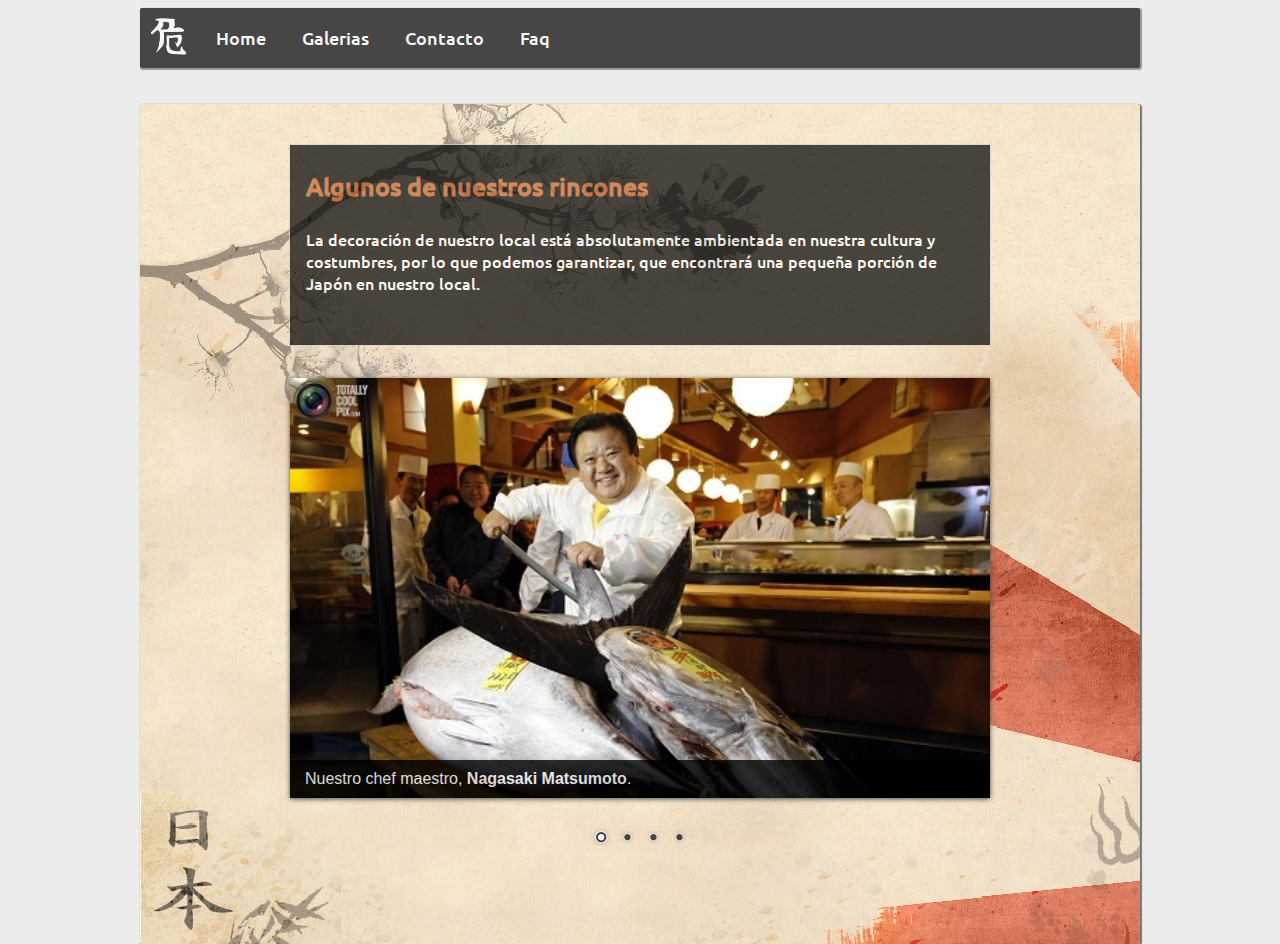
==== index.html @ 330710b3 "Redimensionando imagenes" ====
<!DOCTYPE html>
<html>
    <head>
        <title>Sushi Bar</title>
        <meta charset="utf-8">
        <link rel="stylesheet" type="text/css" href="./css/main.css">
        <link rel="stylesheet" type="text/css" href="./css/menu.css">
        <link rel="stylesheet" type="text/css" href="./css/polaroid.css">
        <link rel="stylesheet" type="text/css" href="./css/acordeon.css">
        <link rel="stylesheet" type="text/css" href="./css/slideshow.css">
        <link rel="stylesheet" type="text/css" href="./css/contacto.css">
        <link rel="stylesheet" type="text/css" href="./css/mapa.css">

        <!-- Nivo Slider plugin style -->
        <link rel="stylesheet" href="./lib/nivo-slider/themes/default/default.css" type="text/css" media="screen">
        <!--<link rel="stylesheet" href="./lib/nivo-slider/themes/light/light.css" type="text/css" media="screen">
        <link rel="stylesheet" href="./lib/nivo-slider/themes/dark/dark.css" type="text/css" media="screen">
        <link rel="stylesheet" href="./lib/nivo-slider/themes/bar/bar.css" type="text/css" media="screen">-->
        <link rel="stylesheet" href="./lib/nivo-slider/nivo-slider.css" type="text/css" media="screen">
        <!-- End Nivo Slider plugin -->

        <style type="text/css"></style>
    </head>
    <body>

        <nav class="menu">
            <ul>
                <li><img id="logo" alt="logo" src="./img/letter-nav.png"></li>
                <li><a href="">Home</a></li>
                <li><a href="">Galerias</a>
                    <ul>					
                        <li><a id="slideshow-link" href="">Slideshow</a></li>					
                        <li><a id="polaroid-link" href="">polaroid</a></li>	
                    </ul>
                </li>
                <li><a href="">Contacto</a>
                    <ul>					
                        <li><a id="contacto-link" href="">Contacto</a></li>					
                        <li><a id="mapa-link" href="">Mapa</a></li>
                    </ul>
                </li>
                <li><a id="faq-link" href="">Faq</a></li>
            </ul>
        </nav>

        <article class="main">	

            <section id="polaroid-section">	

                <div class="text-frame">
                    <h3>Algunos de nuestros rincones</h3>
                    <p>
                        La decoración de nuestro local está absolutamente ambientada
                        en nuestra cultura y costumbres, por lo que podemos garantizar,
                        que encontrará una pequeña porción de Japón en nuestro local.
                    </p>
                </div>

                <div id="polaroid">
                    <img id="foto1" class="foto" src="./img/optimized/polaroid/1.jpg" alt="">
                    <img id="foto2" class="foto" src="./img/optimized/polaroid/2.jpg" alt="">
                    <img id="foto3" class="foto" src="./img/optimized/polaroid/3.jpg" alt="">
                    <img id="foto4" class="foto" src="./img/optimized/polaroid/4.jpg" alt="">  
                </div>

            </section>

            <section id="slideshow-section">	

                <div class="text-frame">
                    <h3>Algunos de nuestros rincones</h3>
                    <p>
                        La decoración de nuestro local está absolutamente ambientada
                        en nuestra cultura y costumbres, por lo que podemos garantizar,
                        que encontrará una pequeña porción de Japón en nuestro local.
                    </p>
                </div>

                <div id="slideshow">

                    <div class="slider-wrapper theme-default">
                        <div id="slider" class="nivoSlider">
                            <img src="./img/1.jpg" alt="Chef" title="#firstcaption">
                            <img src="./img/2.jpg" alt="" title="#secondcaption">
                            <img src="./img/3.jpg" alt="" title="#thirdcaption">
                            <img src="./img/4.jpg" alt="" title="#fourthcaption">
                        </div>
                    </div>

                    <div id="firstcaption" class="nivo-html-caption">
                        <p>Nuestro chef maestro, <strong>Nagasaki Matsumoto</strong>.</p>
                    </div>
                    <div id="secondcaption" class="nivo-html-caption">
                        <p>Local agradable con todas las comodidades.</p>
                    </div>
                    <div id="thirdcaption" class="nivo-html-caption">
                        <p>Nuestros empleados le darán el trato mas servicial.</p>
                    </div>
                    <div id="fourthcaption" class="nivo-html-caption">
                        <p>Pruebe la especialidad de la casa, nuestro <strong>sushi</strong></p>
                    </div>

                </div>

            </section>

            <section id="contacto-section">	

                <div class="text-frame">
                    <h3>Póngase en contacto con nosotros</h3>
                    <p>
                        Si tiene alguna pregunta no dude en ponerse en contacto con
                        nosotros, le atenderemos en cuanto sea posible.
                    </p>
                </div>

                <div id="form-frame">
                    <form>
                        <input class="campo" type="text" placeholder="Nombre" required>
                        <input class="campo" type="email" placeholder="Em@il" required>
                        <input class="campo" type="text" placeholder="Asunto" required>
                        <textarea class="campo" required></textarea>
                        <button class="boton" type="submit">Enviar - 送信</button>
                    </form>
                </div>

            </section>

            <section id="mapa-section">                

                <div class="text-frame">
                    <h3>Localización de nuestros restaurantes</h3>
                    <p>
                        Visita nuestros restaurantes.
                    </p>
                </div>

                <div id="mapa-frame">

                    <div id="mapa">

                        <div class="restaurante" id="restaurante1">

                        </div>
                        <div class="restaurante" id="restaurante2">

                        </div>
                        <div class="restaurante" id="restaurante3">

                        </div>

                    </div>

                </div>

                <div id="mapa-tablero">

                </div>

            </section>

            <section id="faq-section">

                <div class="text-frame">
                    <h3>Preguntas comunes</h3>
                    <p>
                        Estas son algunas de las dudas mas comunes entre nuestros
                        clientes, si tiene alguna mas no dude en enviárnosla a
                        nuestro formulario de <a href="">contacto.</a>
                    </p>
                </div>

                <div id="acordeon">
                    <ul>
                        <li>
                            <h3>¿Servimos comida a domicilio?</h3>
                            <div class="acordeon-contenido">
                                <p>
                                    Por supuesto que si, llama al 678908543 y te
                                    atenderemos lo antes posible para realizar tu
                                    pedido.
                                </p>
                            </div>
                        </li>
                        <li>
                            <h3>¿Se congela el pescado para prevenir anisakis?</h3>
                            <div class="acordeon-contenido">
                                <p>
                                    Seguimos y cumplimos todos los estandares de
                                    calidad y control, por lo que nuestros
                                    clientes pueden estar tranquilos en ese aspecto.
                                </p>
                            </div>
                        </li>
                        <li>
                            <h3>¿A donde llamo para reservar mesa?</h3>
                            <div class="acordeon-contenido">
                                <p>
                                    Puedes reservar mesa con un mínimo de 1
                                    semana de antelación al siguiente numero:
                                    678908543.
                                </p>
                            </div>
                        </li>
                        <li>
                            <h3>¿Que plato recomiendan?</h3>
                            <div class="acordeon-contenido">
                                <p>
                                    Nuestro mejor plato es una combinación de varios
                                    tipos de sushi, nigiri y maki. Todo ello 
                                    aderezado con salsa de soja y wasabi.
                                </p>
                                <img src="./img/recomendado.jpg" alt="plato recomendado">
                            </div>
                        </li>
                        <li>
                            <h3>¿Sirven comida occidental?</h3>
                            <div class="acordeon-contenido">
                                <p>
                                    Si alguno de sus invitados no gusta de la comida
                                    japonesa disponemos de varios platos que
                                    seguro gustarán a cualquier tipo de comensal
                                    como la aleta de tiburón o distintos tipos de 
                                    arroz.
                                </p>
                            </div>
                        </li>
                    </ul>
                </div>
            </section>

        </article>

        <!-- JQuery -->
        <script src="./lib/jq/jquery-2.1.1.min.js"></script>
        <!-- Nivo Slider plugin -->
        <script type="text/javascript" src="./lib/nivo-slider/jquery.nivo.slider.js"></script>
        <script type="text/javascript">
            $(document).ready(function() {
                $('#slider').nivoSlider();
                var sections = ["slideshow", "polaroid", "contacto", "mapa", "faq"];

                showSection("slideshow", sections);

                for (var i in sections) {
                    var $link = $("#" + sections[i] + "-link");

                    $link.click(function(e) {
                        e.preventDefault();
                        var clicked = this.id.slice(0, -5);
                        showSection(clicked, sections);
                    });
                }

                function showSection(visibleSection, sectionsArray) {
                    var section;

                    for (var i in sectionsArray) {
                        section = document.getElementById(sectionsArray[i] + "-section");

                        if (sectionsArray[i] !== visibleSection)
                            section.style.display = "none";
                        else {                                
                            section.style.display = "block";
                        }
                    }

                }

            });
        </script>

    </body>
</html>
---- css/main.css ----
/* reset */
body, header, article, nav, section, p, aside, div, ul, ol, li, a {
    padding: 0;
    margin: 0;
}

@font-face {
    font-family: ubuntu;
    src: url('./../font/Ubuntu-M.ttf');
}

body {
    font-family: ubuntu;
    background-color: #ececec;
}

.main {
    width: 1000px;
    height: 800px;
    padding-top: 2.5em;
    margin-top: 2em;;
    margin-left: auto;
    margin-right: auto;
    background-image: url('./../img/optimized/sushi-body.jpg');
    background-repeat: no-repeat;
    border-radius: 3px;
    box-shadow: 1px 1px 1px 1px rgba(0, 0, 0, 0.5);
}

.text-frame {
    color: white;
    width: 668px;
    height: 200px;
    padding-right: 1em;
    padding-left: 1em;
    margin-right: auto;
    margin-left: auto;
    background-color: black;
    border: 1px solid lightgray;
    opacity: .7;
}

.text-frame h3 {
    color: #C3632D;
    font-size: 25px;
}

.text-frame p {
    margin-top: 1.5em;
}

/* Estilo de enlaces */
.text-frame a {
    color: #C3632D;    
}

.text-frame a:visited {
    /*color: #C02416;*/
}
---- css/menu.css ----
#logo {
    width: 45px;
    height: 45px;
    margin: .4em;
    vertical-align: -35px;
}

#logo:hover {
    background-color: black;
}

nav {
    width: 1000px;
    margin-top: .5em;
    margin-right: auto;
    margin-left: auto;
    opacity: .7;
    z-index: 20;
}

nav ul ul {
    display: none;
}

nav ul {
    width: 100%;
    background-color: #000000; 
    list-style: none;
    position: relative;
    border-radius: 2px;
    box-shadow: 1px 1px 1px 1px rgba(0, 0, 0, 0.5);
    display: inline-table;
}

nav ul li {
    float: left;
}

nav ul li:hover > ul {
    display: block;
}

nav ul li:hover {
    background: #C3632D;
}

nav ul li:hover a {
    color: #fff;
}

nav ul li a {
    display: block; 
    padding: 1em 1em;
    color: #fff; 
    font-size: 18px;
    text-decoration: none;
}

#login {
    float: right;
}

nav ul ul {
    width: 200px;
    background: #000; 
    position: absolute; 
    top: 100%;
    z-index: 99;
}

nav ul ul li {
    float: none; 
    border-top: 1px solid #ccc;
    position: relative;
}

nav ul ul li a {
    font-size: 15px;
    text-align: left;
    padding-top: .5em;
    padding-right: .5em;
    padding-bottom: .5em;
    color: #fff;
}	

nav ul ul li a:hover {
    background: #C3632D;
}

nav ul ul ul {
    position: absolute; 
    left: 100%; 
    top: 0;
}
---- css/polaroid.css ----
#polaroid-section {
    width: 700px;
    margin-right: auto;
    margin-left: auto;    
}

#polaroid {
    width: 100%;
    height: 500px;
    margin-top: 1.5em;
    margin-left: .5em;
    background-image: url('./../img/optimized/letter.jpg');
    background-repeat: no-repeat;
    box-shadow: 2px 2px 2px 2px rgba(0, 0, 0, 0.4);
    -webkit-transform: rotate(-1deg);
    -moz-transform: rotate(-1deg);
}

.foto {
    width: 300px;
    height: 180px;
    padding-top: .5em;
    padding-right: .5em;
    padding-left: .5em;
    padding-bottom: 2em;
    margin-left: 1em;
    background-color: white;
    border: 1px solid rgba(0, 0, 0, 0.6);
    box-shadow: 2px 2px 2px 2px rgba(0, 0, 0, 0.4);
}

#foto1 {
    z-index: 1;
    -webkit-transform: rotate(-10deg);
    -moz-transform: rotate(-10deg);
}

#foto2 {
    z-index: 3;
    -webkit-transform: rotate(6deg);
    -moz-transform: rotate(6deg);    
}

#foto3 {
    z-index: 2;
    -webkit-transform: rotate(-5deg);
    -moz-transform: rotate(-5deg);
}

#foto4 {
    z-index: 4;
    -webkit-transform: rotate(12deg);
    -moz-transform: rotate(12deg);
}

#polaroid img:hover {
    z-index: 10;
    -webkit-box-shadow: 3px 3px 3px 3px rgba(0, 0, 0, 0.6);
}
---- css/acordeon.css ----
#faq-section {
    width: 700px;
    margin-right: auto;
    margin-left: auto;
}

#acordeon {
    margin-top: 2em;
}

#acordeon ul {
    height: 400px;
    list-style: none;
}

#acordeon ul li {
    width: 100%;
    height: 50px;
    background-color: black;
    opacity: .7;
    display: block;
    overflow: hidden;
    box-shadow: 2px 2px 2px rgba(0, 0, 0, 0.5);
    /* Velocidad desplazamiento al modificar altura */
    transition: height .5s ease-in-out;
}

#acordeon ul li:hover {
    height: 200px;
}

#acordeon ul li h3 {
    color: #C3632D;
    height: 25px;
    padding-left: 1em;
    -webkit-transform-origin: 0 100%;
}

.acordeon-contenido {
    height: 150px;
    background-color: rgb(255, 255, 255);
    padding-top: .5em;
    padding-left: 1em;
    padding-right: 1em;
    border-top: 1px solid black;
}

.acordeon-contenido p {
    width: 75%;
    display: inline-block;
    margin: .5em;
}

.acordeon-contenido img {
    float: left;
    margin: .5em;
    border-radius: 3px;
}

#acordeon div {

}
---- css/slideshow.css ----
#slideshow-section {
    width: 100%;
    height: 100%;
}

#slideshow {
    width: 700px;
    margin-top: 2em;
    margin-left: auto;
    margin-right: auto;
    z-index: 0;
}
---- css/contacto.css ----
#form-frame {
    width: 700px;
    height: 500px;
    margin-top: 1em;
    margin-left: auto;
    margin-right: auto;
/*    background-image: url('./../img/optimized/letter.jpg');
    background-repeat: no-repeat;
    border: 1px solid #888;
    box-shadow:2px 2px 2px #888 inset;*/
    background-color: black;
    opacity: .7;
}

#form-frame form {
    width: 320px;
    margin-left: auto;
    margin-right: auto;
    padding-top: 2em;
}

.campo, .boton {
    display: block;
}

.campo {
    width: 300px;
    font-size: 15px;
    font-weight: bold;
    padding: .2em;
    margin-top: 15px;
}

input {
    height: 25px;
}

textarea {
    height: 180px;
}

.boton {
    margin-top: 25px;
}
---- css/mapa.css ----
#mapa-section {
    width: 700px;
    height: 100%;
    margin-right: auto;
    margin-left: auto;
    border: 1px solid black;
}

#mapa-frame {
    width: 350px;
    height: 500px;
    margin: 1em;
    display: block;
    float: left;
    border: 1px solid black;
    background-image: url("./../img/optimized/map.jpg");
    background-repeat: no-repeat;
}

#mapa-tablero {
    width: 250px;
    height: 500px;
    margin: 1em;
    display: block;
    float: left;
    border: 1px solid black;
}

.restaurante {
    width: 30px;
    height: 30px;
    position: relative;
    border: 1px solid black;
}

.restaurante #restaurante1 {
    
}

.restaurante #restaurante2 {
    
}

.restaurante #restaurante3 {
    
}
---- lib/nivo-slider/themes/default/default.css ----
/*
Skin Name: Nivo Slider Default Theme
Skin URI: http://nivo.dev7studios.com
Description: The default skin for the Nivo Slider.
Version: 1.3
Author: Gilbert Pellegrom
Author URI: http://dev7studios.com
Supports Thumbs: true
*/

.theme-default .nivoSlider {
	position:relative;
	background:#fff url(loading.gif) no-repeat 50% 50%;
    margin-bottom:10px;
    -webkit-box-shadow: 0px 1px 5px 0px #4a4a4a;
    -moz-box-shadow: 0px 1px 5px 0px #4a4a4a;
    box-shadow: 0px 1px 5px 0px #4a4a4a;
}
.theme-default .nivoSlider img {
	position:absolute;
	top:0px;
	left:0px;
	display:none;
}
.theme-default .nivoSlider a {
	border:0;
	display:block;
}

.theme-default .nivo-controlNav {
	text-align: center;
	padding: 20px 0;
}
.theme-default .nivo-controlNav a {
	display:inline-block;
	width:22px;
	height:22px;
	background:url(bullets.png) no-repeat;
	text-indent:-9999px;
	border:0;
	margin: 0 2px;
}
.theme-default .nivo-controlNav a.active {
	background-position:0 -22px;
}

.theme-default .nivo-directionNav a {
	display:block;
	width:30px;
	height:30px;
	background:url(arrows.png) no-repeat;
	text-indent:-9999px;
	border:0;
	opacity: 0;
	-webkit-transition: all 200ms ease-in-out;
    -moz-transition: all 200ms ease-in-out;
    -o-transition: all 200ms ease-in-out;
    transition: all 200ms ease-in-out;
}
.theme-default:hover .nivo-directionNav a { opacity: 1; }
.theme-default a.nivo-nextNav {
	background-position:-30px 0;
	right:15px;
}
.theme-default a.nivo-prevNav {
	left:15px;
}

.theme-default .nivo-caption {
    font-family: Helvetica, Arial, sans-serif;
}
.theme-default .nivo-caption a {
    color:#fff;
    border-bottom:1px dotted #fff;
}
.theme-default .nivo-caption a:hover {
    color:#fff;
}

.theme-default .nivo-controlNav.nivo-thumbs-enabled {
	width: 100%;
}
.theme-default .nivo-controlNav.nivo-thumbs-enabled a {
	width: auto;
	height: auto;
	background: none;
	margin-bottom: 5px;
}
.theme-default .nivo-controlNav.nivo-thumbs-enabled img {
	display: block;
	width: 120px;
	height: auto;
}
---- lib/nivo-slider/themes/light/light.css ----
/*
Skin Name: Nivo Slider Light Theme
Skin URI: http://nivo.dev7studios.com
Description: A light skin for the Nivo Slider.
Version: 1.0
Author: Gilbert Pellegrom
Author URI: http://dev7studios.com
Supports Thumbs: true
*/

.theme-light.slider-wrapper {
    background: #fff;
    padding: 10px;
}
.theme-light .nivoSlider {
	position:relative;
	background:#fff url(loading.gif) no-repeat 50% 50%;
    margin-bottom:10px;
    overflow: visible;
}
.theme-light .nivoSlider img {
	position:absolute;
	top:0px;
	left:0px;
	display:none;
}
.theme-light .nivoSlider a {
	border:0;
	display:block;
}

.theme-light .nivo-controlNav {
	text-align: left;
	padding: 0;
	position: relative;
	z-index: 10;
}
.theme-light .nivo-controlNav a {
	display:inline-block;
	width:10px;
	height:10px;
	background:url(bullets.png) no-repeat;
	text-indent:-9999px;
	border:0;
	margin: 0 2px;
}
.theme-light .nivo-controlNav a.active {
	background-position:0 100%;
}

.theme-light .nivo-directionNav a {
	display:block;
	width:30px;
	height:30px;
	background: url(arrows.png) no-repeat;
	text-indent:-9999px;
	border:0;
	top: auto;
	bottom: -36px;
	z-index: 11;
}
.theme-light .nivo-directionNav a:hover {
    background-color: #eee;
    -webkit-border-radius: 2px;
    -moz-border-radius: 2px;
    border-radius: 2px;
}
.theme-light a.nivo-nextNav {
	background-position:160% 50%;
	right:0px;
}
.theme-light a.nivo-prevNav {
    background-position:-60% 50%;
    left: auto;
	right: 35px;
}

.theme-light .nivo-caption {
    font-family: Helvetica, Arial, sans-serif;
}
.theme-light .nivo-caption a {
    color:#fff;
    border-bottom:1px dotted #fff;
}
.theme-light .nivo-caption a:hover {
    color:#fff;
}

.theme-light .nivo-controlNav.nivo-thumbs-enabled {
	width: 80%;
}
.theme-light .nivo-controlNav.nivo-thumbs-enabled a {
	width: auto;
	height: auto;
	background: none;
	margin-bottom: 5px;
}
.theme-light .nivo-controlNav.nivo-thumbs-enabled img {
	display: block;
	width: 120px;
	height: auto;
}
---- lib/nivo-slider/themes/dark/dark.css ----
/*
Skin Name: Nivo Slider Dark Theme
Skin URI: http://nivo.dev7studios.com
Description: A dark skin for the Nivo Slider.
Version: 1.0
Author: Gilbert Pellegrom
Author URI: http://dev7studios.com
Supports Thumbs: true
*/

.theme-dark.slider-wrapper {
    background: #222;
    padding: 10px;
}
.theme-dark .nivoSlider {
	position:relative;
	background:#fff url(loading.gif) no-repeat 50% 50%;
    margin-bottom:10px;
    overflow: visible;
}
.theme-dark .nivoSlider img {
	position:absolute;
	top:0px;
	left:0px;
	display:none;
}
.theme-dark .nivoSlider a {
	border:0;
	display:block;
}

.theme-dark .nivo-controlNav {
	text-align: left;
	padding: 0;
	position: relative;
	z-index: 10;
}
.theme-dark .nivo-controlNav a {
	display:inline-block;
	width:10px;
	height:10px;
	background:url(bullets.png) no-repeat 0 2px;
	text-indent:-9999px;
	border:0;
	margin: 0 2px;
}
.theme-dark .nivo-controlNav a.active {
	background-position:0 100%;
}

.theme-dark .nivo-directionNav a {
	display:block;
	width:30px;
	height:30px;
	background: url(arrows.png) no-repeat;
	text-indent:-9999px;
	border:0;
	top: auto;
	bottom: -36px;
	z-index: 11;
}
.theme-dark .nivo-directionNav a:hover {
    background-color: #333;
    -webkit-border-radius: 2px;
    -moz-border-radius: 2px;
    border-radius: 2px;
}
.theme-dark a.nivo-nextNav {
	background-position:-16px 50%;
	right:0px;
}
.theme-dark a.nivo-prevNav {
    background-position:11px 50%;
    left: auto;
	right: 35px;
}

.theme-dark .nivo-caption {
    font-family: Helvetica, Arial, sans-serif;
}
.theme-dark .nivo-caption a {
    color:#fff;
    border-bottom:1px dotted #fff;
}
.theme-dark .nivo-caption a:hover {
    color:#fff;
}

.theme-dark .nivo-controlNav.nivo-thumbs-enabled {
	width: 80%;
}
.theme-dark .nivo-controlNav.nivo-thumbs-enabled a {
	width: auto;
	height: auto;
	background: none;
	margin-bottom: 5px;
}
.theme-dark .nivo-controlNav.nivo-thumbs-enabled img {
	display: block;
	width: 120px;
	height: auto;
}
---- lib/nivo-slider/themes/bar/bar.css ----
/*
Skin Name: Nivo Slider Bar Theme
Skin URI: http://nivo.dev7studios.com
Description: The bottom bar skin for the Nivo Slider.
Version: 1.0
Author: Gilbert Pellegrom
Author URI: http://dev7studios.com
Supports Thumbs: false
*/

.theme-bar.slider-wrapper {
    position: relative;
    border: 1px solid #333;
    overflow: hidden;
}
.theme-bar .nivoSlider {
	position:relative;
	background:#fff url(loading.gif) no-repeat 50% 50%;
}
.theme-bar .nivoSlider img {
	position:absolute;
	top:0px;
	left:0px;
	display:none;
}
.theme-bar .nivoSlider a {
	border:0;
	display:block;
}

.theme-bar .nivo-controlNav {
    position: absolute;
    left: 0;
    bottom: -41px;
    z-index: 10;
    width: 100%;
    height: 30px;
	text-align: center;
	padding: 5px 0;
	border-top: 1px solid #333;
	background: #333;
    background: -moz-linear-gradient(top,  #565656 0%, #333333 100%); /* FF3.6+ */
    background: -webkit-gradient(linear, left top, left bottom, color-stop(0%,#565656), color-stop(100%,#333333)); /* Chrome,Safari4+ */
    background: -webkit-linear-gradient(top,  #565656 0%,#333333 100%); /* Chrome10+,Safari5.1+ */
    background: -o-linear-gradient(top,  #565656 0%,#333333 100%); /* Opera 11.10+ */
    background: -ms-linear-gradient(top,  #565656 0%,#333333 100%); /* IE10+ */
    background: linear-gradient(to bottom,  #565656 0%,#333333 100%); /* W3C */
    filter: progid:DXImageTransform.Microsoft.gradient( startColorstr='#565656', endColorstr='#333333',GradientType=0 ); /* IE6-9 */
    opacity: 0.5;
    -webkit-transition: all 200ms ease-in-out;
    -moz-transition: all 200ms ease-in-out;
    -o-transition: all 200ms ease-in-out;
    transition: all 200ms ease-in-out;
}
.theme-bar:hover .nivo-controlNav {
    bottom: 0;
    opacity: 1;
}
.theme-bar .nivo-controlNav a {
	display:inline-block;
	width:22px;
	height:22px;
	background:url(bullets.png) no-repeat;
	text-indent:-9999px;
	border:0;
	margin: 5px 2px 0 2px;
}
.theme-bar .nivo-controlNav a.active {
	background-position:0 -22px;
}

.theme-bar .nivo-directionNav a {
	display:block;
	border:0;
	color: #fff;
	text-transform: uppercase;
	top: auto;
	bottom: 10px;
	z-index: 11;
	font-family: "Helvetica Neue", Helvetica, Arial, sans-serif;
	font-size: 13px;
	line-height: 20px;
	opacity: 0.5;
    -webkit-transition: all 200ms ease-in-out;
    -moz-transition: all 200ms ease-in-out;
    -o-transition: all 200ms ease-in-out;
    transition: all 200ms ease-in-out;
}
.theme-bar a.nivo-nextNav { right: -50px; }
.theme-bar a.nivo-prevNav { left: -50px; }
.theme-bar:hover a.nivo-nextNav { 
    right: 15px; 
    opacity: 1;
}
.theme-bar:hover a.nivo-prevNav { 
    left: 15px; 
    opacity: 1;
}
.theme-bar .nivo-directionNav a:hover { color: #ddd; }

.theme-bar .nivo-caption {
    font-family: Helvetica, Arial, sans-serif;
    -webkit-transition: all 200ms ease-in-out;
    -moz-transition: all 200ms ease-in-out;
    -o-transition: all 200ms ease-in-out;
    transition: all 200ms ease-in-out;
}
.theme-bar:hover .nivo-caption {
    bottom: 41px;
}
.theme-bar .nivo-caption a {
    color:#fff;
    border-bottom:1px dotted #fff;
}
.theme-bar .nivo-caption a:hover {
    color:#fff;
}

.theme-bar .nivo-controlNav.nivo-thumbs-enabled {
	width: 100%;
}
.theme-bar .nivo-controlNav.nivo-thumbs-enabled a {
	width: auto;
	height: auto;
	background: none;
	margin-bottom: 5px;
}
.theme-bar .nivo-controlNav.nivo-thumbs-enabled img {
	display: block;
	width: 120px;
	height: auto;
}
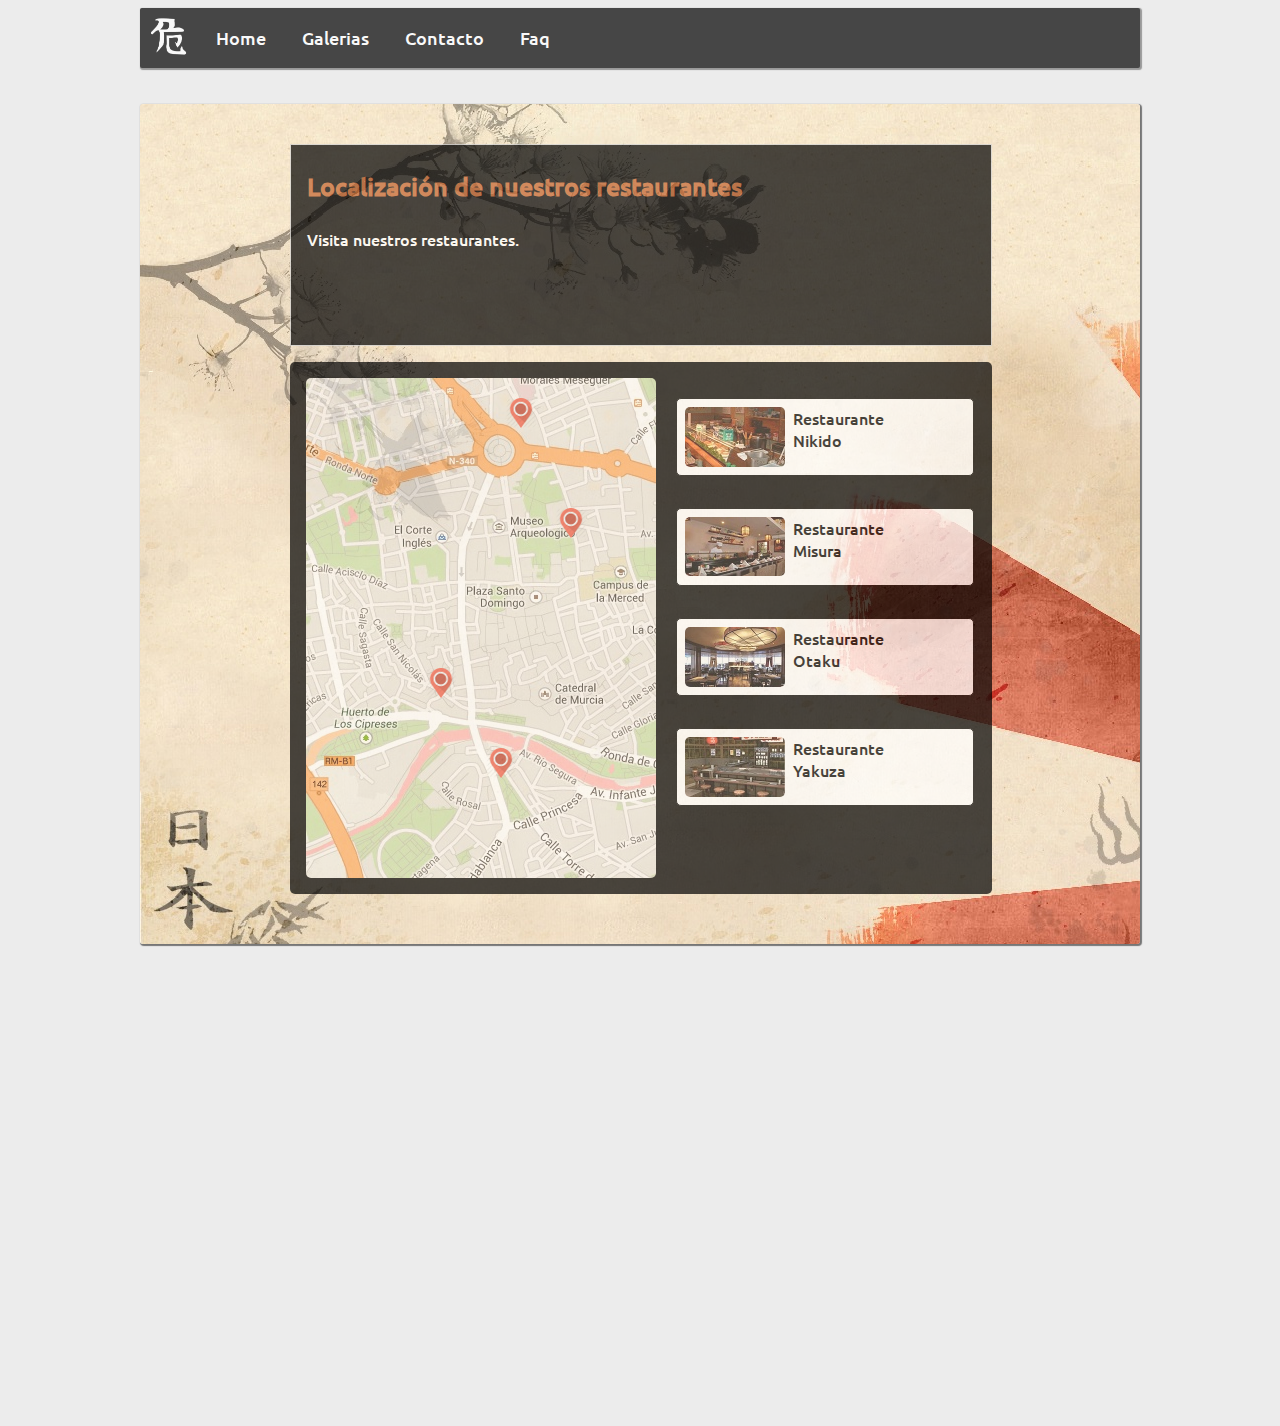
==== commit 6e38597a: "Version 1.0" ====
--- a/index.html
+++ b/index.html
@@ -140,13 +140,28 @@
                     <div id="mapa">
 
                         <div class="restaurante" id="restaurante1">
-
+                            <div class="panel" id="panel1">
+                                <img src="./img/optimized/map/1.jpg" alt="restaurante nikido">
+                                <p>Restaurante Nikido</p>
+                            </div>
                         </div>
                         <div class="restaurante" id="restaurante2">
-
+                            <div class="panel" id="panel2">
+                                <img src="./img/optimized/map/2.jpg" alt="restaurante misura">
+                                <p>Restaurante Misura</p>
+                            </div>
                         </div>
                         <div class="restaurante" id="restaurante3">
-
+                            <div class="panel" id="panel3">
+                                <img src="./img/optimized/map/3.jpg" alt="restaurante otaku">
+                                <p>Restaurante Otaku</p>
+                            </div>
+                        </div>
+                        <div class="restaurante" id="restaurante4">
+                            <div class="panel" id="panel4">
+                                <img src="./img/optimized/map/4.jpg" alt="restaurante yakuza">
+                                <p>Restaurante Yakuza</p>
+                            </div>
                         </div>
 
                     </div>
@@ -176,7 +191,7 @@
                             <h3>¿Servimos comida a domicilio?</h3>
                             <div class="acordeon-contenido">
                                 <p>
-                                    Por supuesto que si, llama al 678908543 y te
+                                    Por supuesto que si, llama al 666-666666 y te
                                     atenderemos lo antes posible para realizar tu
                                     pedido.
                                 </p>
@@ -198,7 +213,7 @@
                                 <p>
                                     Puedes reservar mesa con un mínimo de 1
                                     semana de antelación al siguiente numero:
-                                    678908543.
+                                    666-666666.
                                 </p>
                             </div>
                         </li>
@@ -240,7 +255,7 @@
                 $('#slider').nivoSlider();
                 var sections = ["slideshow", "polaroid", "contacto", "mapa", "faq"];
 
-                showSection("slideshow", sections);
+                showSection("mapa", sections);
 
                 for (var i in sections) {
                     var $link = $("#" + sections[i] + "-link");
--- a/css/mapa.css
+++ b/css/mapa.css
@@ -3,45 +3,119 @@
     height: 100%;
     margin-right: auto;
     margin-left: auto;
-    border: 1px solid black;
 }
 
 #mapa-frame {
+    width: 670px;
+    height: 500px;
+    padding: 1em;
+    margin-top: 1em;
+    display: block;
+    float: left;
+    background-color: black;
+    opacity: .7;
+    border-radius: 5px;
+}
+
+#mapa {
     width: 350px;
+    height: 500px;
+    background-image: url("./../img/optimized/map.jpg");
+    background-repeat: no-repeat;
+    border-radius: 5px;
+}
+
+#mapa-tablero {
+    width: 280px;
     height: 500px;
     margin: 1em;
     display: block;
     float: left;
-    border: 1px solid black;
-    background-image: url("./../img/optimized/map.jpg");
-    background-repeat: no-repeat;
-}
-
-#mapa-tablero {
-    width: 250px;
-    height: 500px;
-    margin: 1em;
-    display: block;
-    float: left;
-    border: 1px solid black;
 }
 
 .restaurante {
     width: 30px;
     height: 30px;
     position: relative;
-    border: 1px solid black;
+    background-image: url('./../img/map/ubication.png');
+    background-repeat: no-repeat;
+    z-index: 10;
 }
 
-.restaurante #restaurante1 {
-    
+#restaurante1 {
+    top: 20px;
+    left: 200px;
 }
 
-.restaurante #restaurante2 {
-    
+.restaurante:hover .panel {
+    font-size: 19px;
+    background-color: whitesmoke;
+    color: #C3632D;
+    -moz-transform: scale(1.5);
+    -webkit-transform: scale(1.5);
+    transform: scale(1.5);
+
+    -webkit-transition:-webkit-transform 1s ease-out;
+    -moz-transition:-moz-transform 1s ease-out;
+    -o-transition:-o-transform 1s ease-out;
+    -ms-transition:-ms-transform 1s ease-out;
+    transition:transform 1s ease-out;
 }
 
-.restaurante #restaurante3 {
-    
+#restaurante2 {
+    top: 100px;
+    left: 250px;
 }
 
+#restaurante3 {
+    top: 230px;
+    left: 120px;
+}
+
+#restaurante4 {
+    top: 280px;
+    left: 180px;
+}
+
+.panel {
+    width: 280px;
+    height: 60px;
+    background-color: white;
+    padding: .5em;
+    position: absolute;
+    /* display: none; */
+    border: 1px solid black;
+    border-radius: 5px;
+}
+
+.panel img {
+    float: left;
+    border-radius: 5px;
+    display: block;
+    width: 100px;
+}
+
+.panel p {
+    width: 50px;
+    float: left;
+    margin-left: .5em;
+    display: block;
+}
+
+#panel1 {
+    margin-left: 170px;
+}
+
+#panel2 {
+    margin-left: 120px;
+}
+
+#panel3 {
+    margin-top: -50px;
+    margin-left: 250px;
+}
+
+#panel4 {
+    margin-top: -20px;
+    margin-left: 190px;
+}
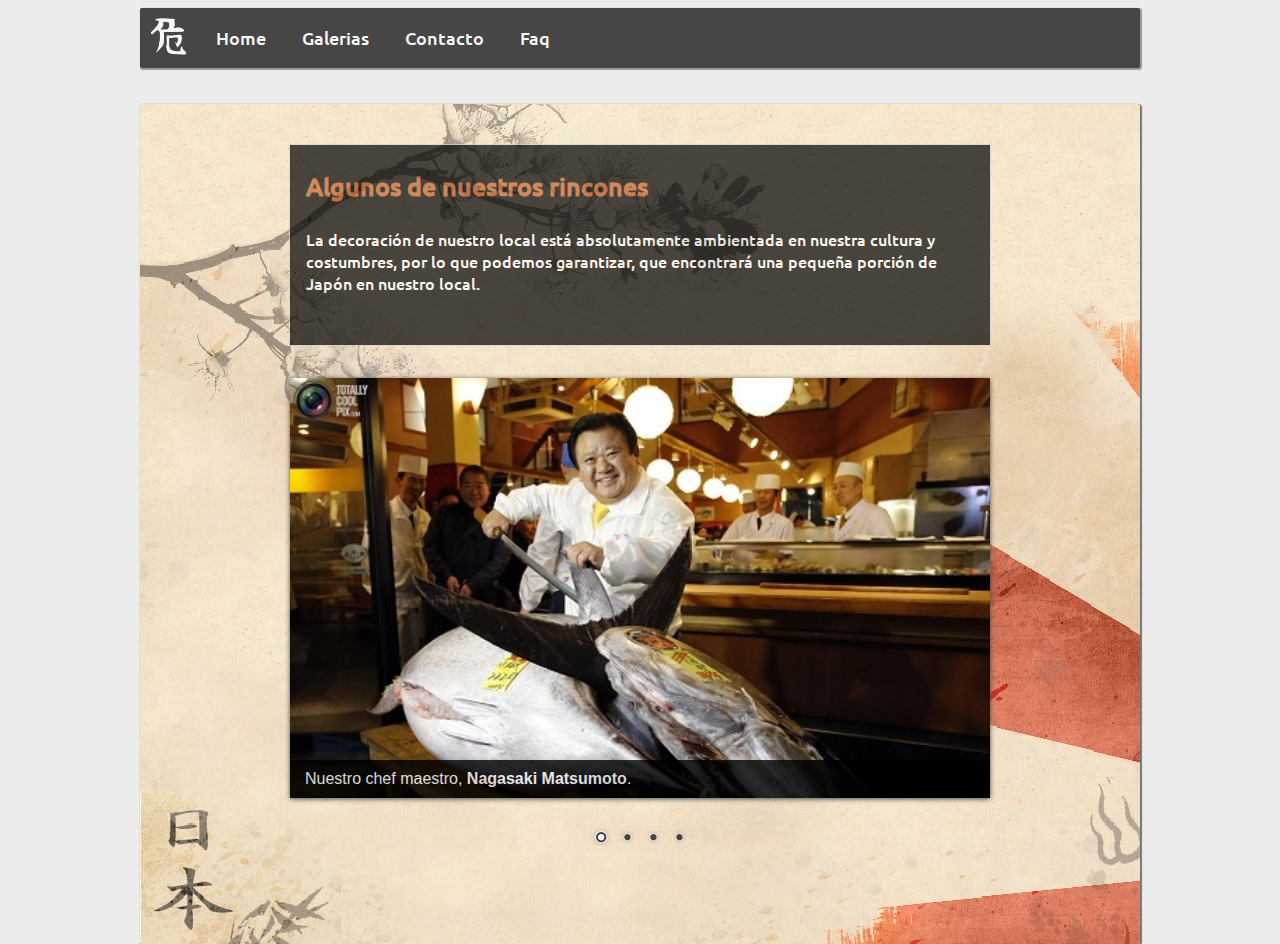
==== commit 180acc31: "Retocando formulario" ====
--- a/index.html
+++ b/index.html
@@ -24,7 +24,7 @@
     <body>
 
         <nav class="menu">
-            <ul>
+            <ul id="main-bar">
                 <li><img id="logo" alt="logo" src="./img/letter-nav.png"></li>
                 <li><a href="">Home</a></li>
                 <li><a href="">Galerias</a>
@@ -43,10 +43,9 @@
             </ul>
         </nav>
 
-        <article class="main">	
-
-            <section id="polaroid-section">	
-
+        <article class="main">
+            
+            <section id="polaroid-section">
                 <div class="text-frame">
                     <h3>Algunos de nuestros rincones</h3>
                     <p>
@@ -62,11 +61,9 @@
                     <img id="foto3" class="foto" src="./img/optimized/polaroid/3.jpg" alt="">
                     <img id="foto4" class="foto" src="./img/optimized/polaroid/4.jpg" alt="">  
                 </div>
-
-            </section>
-
-            <section id="slideshow-section">	
-
+            </section>
+
+            <section id="slideshow-section">
                 <div class="text-frame">
                     <h3>Algunos de nuestros rincones</h3>
                     <p>
@@ -101,11 +98,9 @@
                     </div>
 
                 </div>
-
-            </section>
-
-            <section id="contacto-section">	
-
+            </section>
+
+            <section id="contacto-section">
                 <div class="text-frame">
                     <h3>Póngase en contacto con nosotros</h3>
                     <p>
@@ -123,15 +118,15 @@
                         <button class="boton" type="submit">Enviar - 送信</button>
                     </form>
                 </div>
-
-            </section>
-
-            <section id="mapa-section">                
-
+            </section>
+
+            <section id="mapa-section">        
                 <div class="text-frame">
                     <h3>Localización de nuestros restaurantes</h3>
                     <p>
-                        Visita nuestros restaurantes.
+                        Visita nuestros restaurantes, nuestra franquicia cuenta
+                        con cuatro restaurantes que harán las delicias de los
+                        amantes del buen sushi y la gastronomía japonesa.
                     </p>
                 </div>
 
@@ -167,21 +162,15 @@
                     </div>
 
                 </div>
-
-                <div id="mapa-tablero">
-
-                </div>
-
             </section>
 
             <section id="faq-section">
-
                 <div class="text-frame">
                     <h3>Preguntas comunes</h3>
                     <p>
                         Estas son algunas de las dudas mas comunes entre nuestros
                         clientes, si tiene alguna mas no dude en enviárnosla a
-                        nuestro formulario de <a href="">contacto.</a>
+                        nuestro formulario de <a id="toContact-link" href="">contacto.</a>
                     </p>
                 </div>
 
@@ -252,35 +241,84 @@
         <script type="text/javascript" src="./lib/nivo-slider/jquery.nivo.slider.js"></script>
         <script type="text/javascript">
             $(document).ready(function() {
-                $('#slider').nivoSlider();
-                var sections = ["slideshow", "polaroid", "contacto", "mapa", "faq"];
-
-                showSection("mapa", sections);
-
-                for (var i in sections) {
-                    var $link = $("#" + sections[i] + "-link");
-
-                    $link.click(function(e) {
-                        e.preventDefault();
-                        var clicked = this.id.slice(0, -5);
-                        showSection(clicked, sections);
-                    });
+                $('#slider').nivoSlider();              
+                                
+                hideSections();
+                
+                $("#slideshow-section").css("display", "block");
+
+                $("#slideshow-link").click(function(e) {
+                    e.preventDefault();
+                    hideSections();
+                    var sectionToShow = "#" + this.id.slice(0, -5) + "-section";
+                    $(sectionToShow).css("display", "block");
+                });
+                
+                $("#polaroid-link").click(function(e) {
+                    e.preventDefault();
+                    hideSections();
+                    var sectionToShow = "#" + this.id.slice(0, -5) + "-section";
+                    $(sectionToShow).css("display", "block");                    
+                });
+                
+                $("#contacto-link").click(function(e) {
+                    e.preventDefault();
+                    hideSections();
+                    var sectionToShow = "#" + this.id.slice(0, -5) + "-section";
+                    $(sectionToShow).css("display", "block");                    
+                });
+                
+                $("#mapa-link").click(function(e) {
+                    e.preventDefault();
+                    hideSections();
+                    var sectionToShow = "#" + this.id.slice(0, -5) + "-section";
+                    $(sectionToShow).css("display", "block");                    
+                });
+                
+                $("#faq-link").click(function(e) {
+                    e.preventDefault();
+                    hideSections();
+                    var sectionToShow = "#" + this.id.slice(0, -5) + "-section";
+                    $(sectionToShow).css("display", "block");                    
+                });
+                
+                $("#toContact-link").click(function(e) {
+                    e.preventDefault();
+                    hideSections();
+                    $("#contacto-section").css("display", "block");
+                });
+                
+                function hideSections() {
+                    $("section").css("display", "none");
                 }
 
-                function showSection(visibleSection, sectionsArray) {
-                    var section;
-
-                    for (var i in sectionsArray) {
-                        section = document.getElementById(sectionsArray[i] + "-section");
-
-                        if (sectionsArray[i] !== visibleSection)
-                            section.style.display = "none";
-                        else {                                
-                            section.style.display = "block";
-                        }
-                    }
-
-                }
+//                var sections = ["slideshow", "polaroid", "contacto", "mapa", "faq"];
+//
+//                showSection("slideshow", sections);
+//
+//                for (var i in sections) {
+//                    var $link = $("#" + sections[i] + "-link");
+//
+//                    $link.click(function(e) {
+//                        e.preventDefault();
+//                        var clicked = this.id.slice(0, -5);
+//                        showSection(clicked, sections);
+//                    });
+//                }
+//
+//                function showSection(visibleSection, sectionsArray) {
+//                    var section;
+//
+//                    for (var i in sectionsArray) {
+//                        section = document.getElementById(sectionsArray[i] + "-section");
+//
+//                        if (sectionsArray[i] !== visibleSection)
+//                            section.style.display = "none";
+//                        else {                                
+//                            section.style.display = "block";
+//                        }
+//                    }
+//                }
 
             });
         </script>
--- a/css/contacto.css
+++ b/css/contacto.css
@@ -4,10 +4,6 @@
     margin-top: 1em;
     margin-left: auto;
     margin-right: auto;
-/*    background-image: url('./../img/optimized/letter.jpg');
-    background-repeat: no-repeat;
-    border: 1px solid #888;
-    box-shadow:2px 2px 2px #888 inset;*/
     background-color: black;
     opacity: .7;
 }
@@ -29,6 +25,24 @@
     font-weight: bold;
     padding: .2em;
     margin-top: 15px;
+    
+    /* Estilo inputs */
+    border: 1px solid white; 
+    padding: .5em;
+    background: rgba(255,255,255,0.9);
+    margin: 0 0 10px 0;
+    
+    /* Color de linea de evento focus */
+    outline-color: #C3632D;
+}
+
+/* Placeholder de inputs */
+.campo::-webkit-input-placeholder {
+    color: #C3632D;
+}
+
+.campo:focus {
+    border: 1px solid #C3632D; 
 }
 
 input {
@@ -37,8 +51,11 @@
 
 textarea {
     height: 180px;
+    /* Impedimos redimensionado de textarea */
+    resize: none;
 }
 
 .boton {
+    font-weight: bold;
     margin-top: 25px;
 }--- a/css/mapa.css
+++ b/css/mapa.css
@@ -1,6 +1,6 @@
 #mapa-section {
     width: 700px;
-    height: 100%;
+    height: 800px;
     margin-right: auto;
     margin-left: auto;
 }
@@ -51,9 +51,9 @@
     font-size: 19px;
     background-color: whitesmoke;
     color: #C3632D;
-    -moz-transform: scale(1.5);
-    -webkit-transform: scale(1.5);
-    transform: scale(1.5);
+    -moz-transform: scale(1.2);
+    -webkit-transform: scale(1.2);
+    transform: scale(1.2);
 
     -webkit-transition:-webkit-transform 1s ease-out;
     -moz-transition:-moz-transform 1s ease-out;
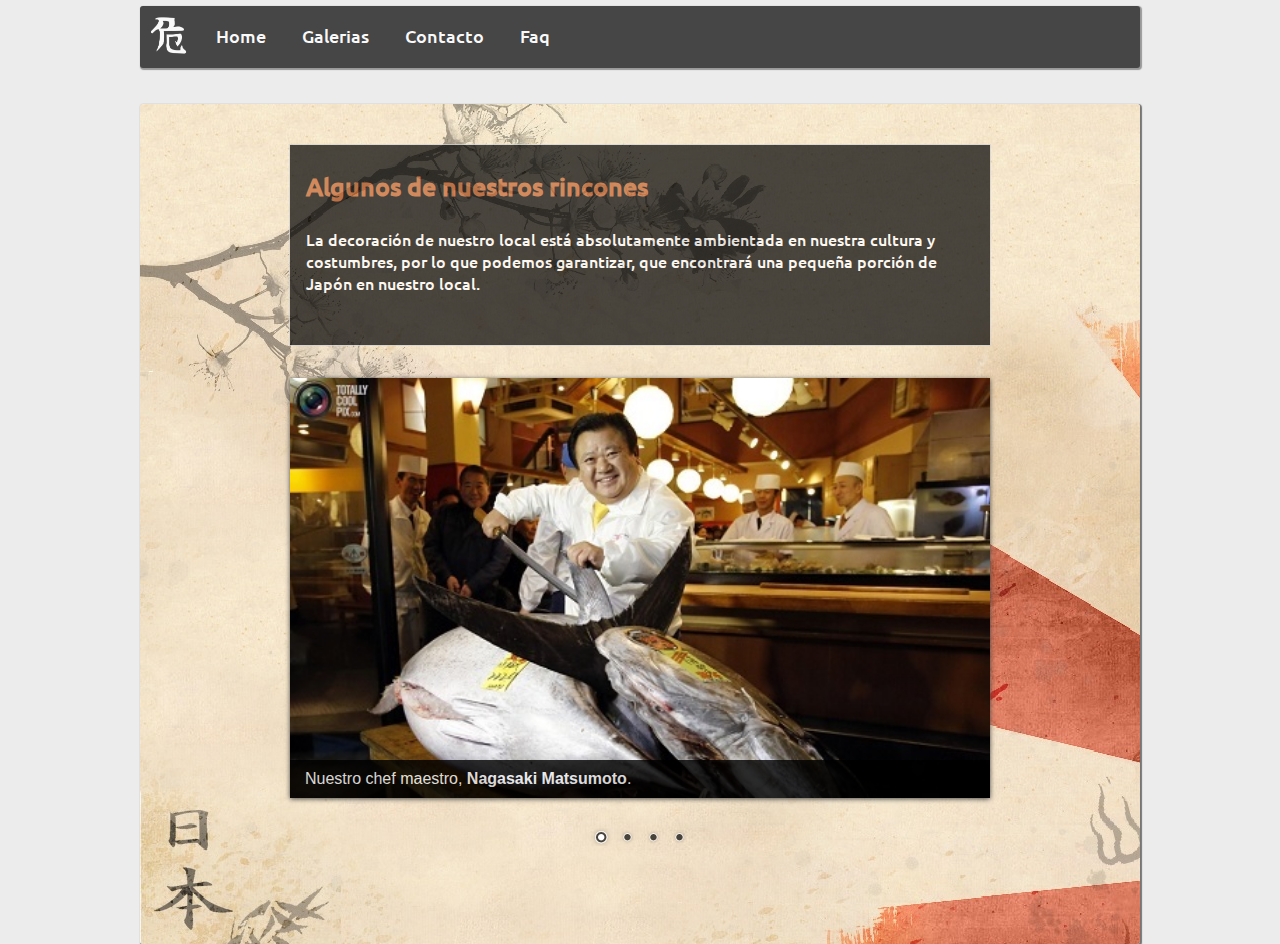
==== commit bf9edd92: "refactoring" ====
--- a/index.html
+++ b/index.html
@@ -115,7 +115,7 @@
                         <input class="campo" type="email" placeholder="Em@il" required>
                         <input class="campo" type="text" placeholder="Asunto" required>
                         <textarea class="campo" required></textarea>
-                        <button class="boton" type="submit">Enviar - 送信</button>
+                        <button type="submit">Enviar - 送信</button>
                     </form>
                 </div>
             </section>
--- a/css/menu.css
+++ b/css/menu.css
@@ -2,32 +2,27 @@
     width: 45px;
     height: 45px;
     margin: .4em;
-    vertical-align: -35px;
-}
-
-#logo:hover {
-    background-color: black;
 }
 
 nav {
+    color: #fff;
     width: 1000px;
-    margin-top: .5em;
-    margin-right: auto;
-    margin-left: auto;
+    margin: .4em auto auto;
     opacity: .7;
     z-index: 20;
 }
 
+/* Ocultamos lista anidada */
 nav ul ul {
     display: none;
 }
 
 nav ul {
     width: 100%;
-    background-color: #000000; 
+    background-color: #000; 
     list-style: none;
     position: relative;
-    border-radius: 2px;
+    border-radius: 3px;
     box-shadow: 1px 1px 1px 1px rgba(0, 0, 0, 0.5);
     display: inline-table;
 }
@@ -36,6 +31,7 @@
     float: left;
 }
 
+/* Al hacer hover sobre li mostramos lista anidada */ 
 nav ul li:hover > ul {
     display: block;
 }
@@ -48,47 +44,42 @@
     color: #fff;
 }
 
-nav ul li a {
+nav a {
     display: block; 
     padding: 1em 1em;
-    color: #fff; 
+    color: inherit; 
     font-size: 18px;
     text-decoration: none;
 }
 
-#login {
-    float: right;
-}
-
+/* Estilo de listas anidadas */
 nav ul ul {
     width: 200px;
-    background: #000; 
+    background-color: #000; 
     position: absolute; 
     top: 100%;
     z-index: 99;
 }
 
-nav ul ul li {
-    float: none; 
-    border-top: 1px solid #ccc;
-    position: relative;
-}
+    nav ul ul li {
+        float: none; 
+        border-top: 1px solid #ccc;
+        position: relative;
+    }
 
-nav ul ul li a {
-    font-size: 15px;
-    text-align: left;
-    padding-top: .5em;
-    padding-right: .5em;
-    padding-bottom: .5em;
-    color: #fff;
-}	
+        nav ul ul li a {
+            font-size: 15px;
+            text-align: left;
+            padding: .5em .5em .5em;
+        }	
 
-nav ul ul li a:hover {
-    background: #C3632D;
-}
+        nav ul ul li a:hover {
+            background: #C3632D;
+        }
 
-nav ul ul ul {
-    position: absolute; 
-    left: 100%; 
-    top: 0;
-}+    /* Estilo para tercera lista anidada */
+    nav ul ul ul {
+        position: absolute; 
+        left: 100%; 
+        top: 0;
+    }--- a/css/contacto.css
+++ b/css/contacto.css
@@ -1,3 +1,5 @@
+#contacto-section {}
+
 #form-frame {
     width: 700px;
     height: 500px;
@@ -19,24 +21,23 @@
     display: block;
 }
 
+/* Estilo de los campos */
 .campo {
     width: 300px;
     font-size: 15px;
     font-weight: bold;
-    padding: .2em;
+    padding: .5em;
     margin-top: 15px;
     
-    /* Estilo inputs */
     border: 1px solid white; 
-    padding: .5em;
-    background: rgba(255,255,255,0.9);
+    background-color: rgba(255, 255, 255, 0.9);
     margin: 0 0 10px 0;
     
     /* Color de linea de evento focus */
     outline-color: #C3632D;
 }
 
-/* Placeholder de inputs */
+/* Estilo placeholder de los campos */
 .campo::-webkit-input-placeholder {
     color: #C3632D;
 }
@@ -55,7 +56,10 @@
     resize: none;
 }
 
-.boton {
+button {
     font-weight: bold;
-    margin-top: 25px;
+    padding: .4em;
+    margin-top: 15px;
+    border-radius: 3px;
+    border: 1px solid black;
 }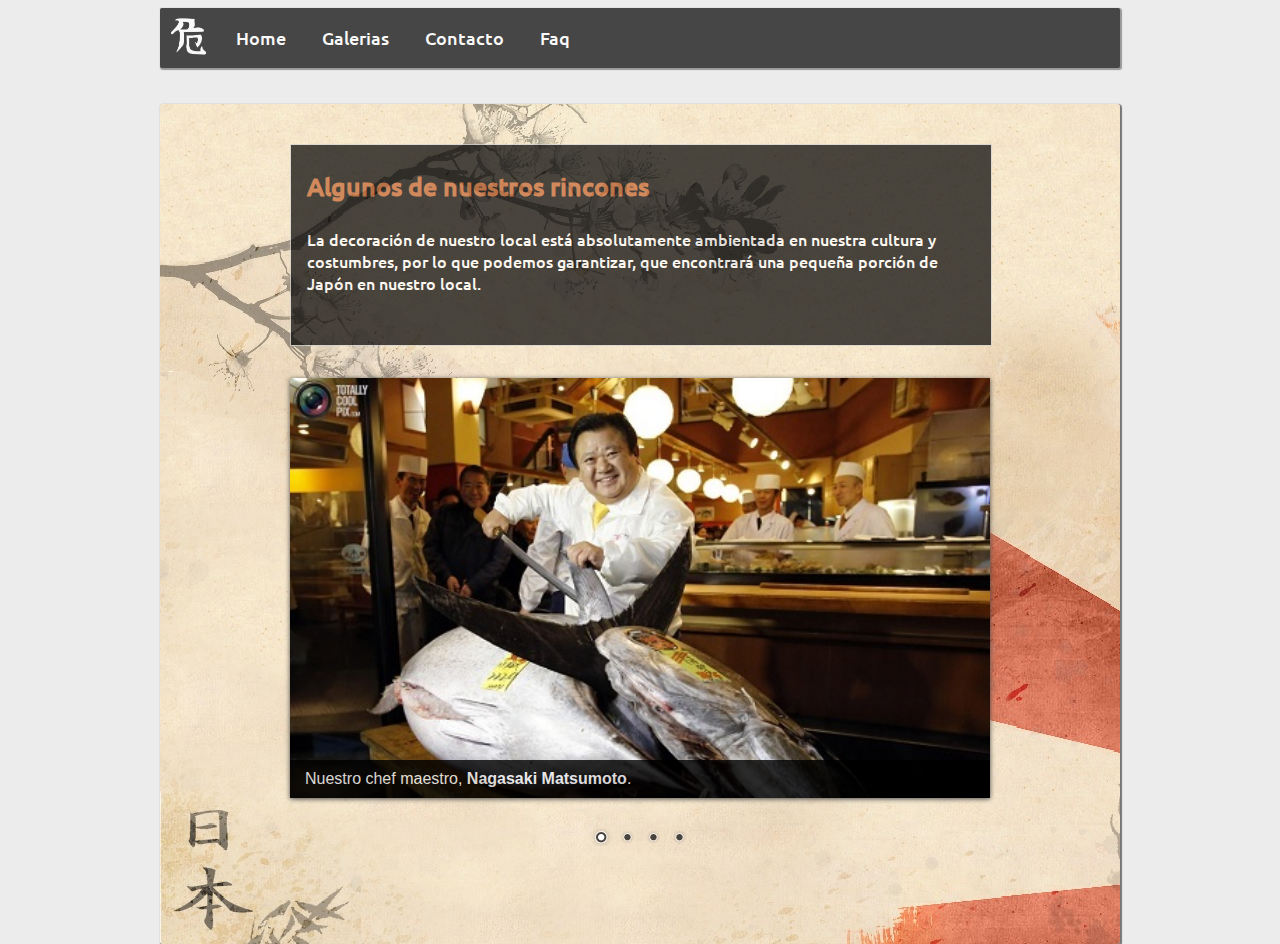
==== commit 73eb03f7: "refactoring" ====
--- a/index.html
+++ b/index.html
@@ -43,7 +43,7 @@
             </ul>
         </nav>
 
-        <article class="main">
+        <article id="container">
             
             <section id="polaroid-section">
                 <div class="text-frame">
--- a/css/main.css
+++ b/css/main.css
@@ -14,13 +14,11 @@
     background-color: #ececec;
 }
 
-.main {
-    width: 1000px;
+#container {
+    width: 960px;
     height: 800px;
     padding-top: 2.5em;
-    margin-top: 2em;;
-    margin-left: auto;
-    margin-right: auto;
+    margin: 2em auto 0 auto;
     background-image: url('./../img/optimized/sushi-body.jpg');
     background-repeat: no-repeat;
     border-radius: 3px;
@@ -31,11 +29,9 @@
     color: white;
     width: 668px;
     height: 200px;
-    padding-right: 1em;
-    padding-left: 1em;
-    margin-right: auto;
-    margin-left: auto;
-    background-color: black;
+    padding: 0 1em 0 1em;
+    margin: 0 auto 0 auto;
+    background-color: #000;
     border: 1px solid lightgray;
     opacity: .7;
 }
@@ -54,6 +50,6 @@
     color: #C3632D;    
 }
 
-.text-frame a:visited {
-    /*color: #C02416;*/
+.text-frame a {
+    color: #C02416;
 }
--- a/css/menu.css
+++ b/css/menu.css
@@ -1,28 +1,32 @@
+nav {
+    width: 960px;
+    margin-top: .5em;
+    margin-right: auto;
+    margin-left: auto;
+    opacity: .7;
+}
+
 #logo {
     width: 45px;
     height: 45px;
     margin: .4em;
+    vertical-align: -35px;
 }
 
-nav {
-    color: #fff;
-    width: 1000px;
-    margin: .4em auto auto;
-    opacity: .7;
-    z-index: 20;
+#logo:hover {
+    background-color: black;
 }
 
-/* Ocultamos lista anidada */
 nav ul ul {
     display: none;
 }
 
 nav ul {
     width: 100%;
-    background-color: #000; 
+    background-color: #000000; 
     list-style: none;
     position: relative;
-    border-radius: 3px;
+    border-radius: 2px;
     box-shadow: 1px 1px 1px 1px rgba(0, 0, 0, 0.5);
     display: inline-table;
 }
@@ -31,55 +35,48 @@
     float: left;
 }
 
-/* Al hacer hover sobre li mostramos lista anidada */ 
 nav ul li:hover > ul {
     display: block;
 }
 
-nav ul li:hover {
+nav li:hover {
     background: #C3632D;
-}
-
-nav ul li:hover a {
-    color: #fff;
 }
 
 nav a {
     display: block; 
     padding: 1em 1em;
-    color: inherit; 
+    color: #fff; 
     font-size: 18px;
     text-decoration: none;
 }
 
-/* Estilo de listas anidadas */
+#login {
+    float: right;
+}
+
 nav ul ul {
     width: 200px;
-    background-color: #000; 
+    background: #000; 
     position: absolute; 
     top: 100%;
-    z-index: 99;
 }
 
-    nav ul ul li {
-        float: none; 
-        border-top: 1px solid #ccc;
-        position: relative;
-    }
+nav ul ul li {
+    float: none; 
+    border-top: 1px solid #ccc;
+    position: relative;
+}
 
-        nav ul ul li a {
-            font-size: 15px;
-            text-align: left;
-            padding: .5em .5em .5em;
-        }	
+nav ul ul li a {
+    font-size: 15px;
+    text-align: left;
+    padding: .5em .5em .5em;
+    color: #fff;
+}	
 
-        nav ul ul li a:hover {
-            background: #C3632D;
-        }
-
-    /* Estilo para tercera lista anidada */
-    nav ul ul ul {
-        position: absolute; 
-        left: 100%; 
-        top: 0;
-    }+nav ul ul ul {
+    position: absolute;  
+    top: 0;
+    left: 100%;
+}--- a/css/polaroid.css
+++ b/css/polaroid.css
@@ -5,27 +5,22 @@
 }
 
 #polaroid {
-    width: 100%;
     height: 500px;
-    margin-top: 1.5em;
-    margin-left: .5em;
+    margin: 1.5em 0 0 .5em;
     background-image: url('./../img/optimized/letter.jpg');
     background-repeat: no-repeat;
     box-shadow: 2px 2px 2px 2px rgba(0, 0, 0, 0.4);
-    -webkit-transform: rotate(-1deg);
+    -webkit-transform: rotate(2deg);
     -moz-transform: rotate(-1deg);
 }
 
 .foto {
     width: 300px;
     height: 180px;
-    padding-top: .5em;
-    padding-right: .5em;
-    padding-left: .5em;
+    padding: .5em .5em .5em;
     padding-bottom: 2em;
     margin-left: 1em;
     background-color: white;
-    border: 1px solid rgba(0, 0, 0, 0.6);
     box-shadow: 2px 2px 2px 2px rgba(0, 0, 0, 0.4);
 }
 
@@ -54,6 +49,6 @@
 }
 
 #polaroid img:hover {
-    z-index: 10;
+    z-index: 999;
     -webkit-box-shadow: 3px 3px 3px 3px rgba(0, 0, 0, 0.6);
 }--- a/css/acordeon.css
+++ b/css/acordeon.css
@@ -25,23 +25,22 @@
     transition: height .5s ease-in-out;
 }
 
+/* Cambiamos la altura de elementos le al hacer hover. 
+   Efecto clave para el funcionamiento del acordeon. */
 #acordeon ul li:hover {
     height: 200px;
 }
 
-#acordeon ul li h3 {
+#acordeon h3 {
     color: #C3632D;
     height: 25px;
     padding-left: 1em;
-    -webkit-transform-origin: 0 100%;
 }
 
 .acordeon-contenido {
     height: 150px;
     background-color: rgb(255, 255, 255);
-    padding-top: .5em;
-    padding-left: 1em;
-    padding-right: 1em;
+    padding: .5em 1em 1em;
     border-top: 1px solid black;
 }
 
@@ -55,8 +54,4 @@
     float: left;
     margin: .5em;
     border-radius: 3px;
-}
-
-#acordeon div {
-
 }--- a/css/slideshow.css
+++ b/css/slideshow.css
@@ -1,14 +1,12 @@
 #slideshow-section {
-    width: 100%;
+    width: 700px;
     height: 100%;
+    margin-left: auto;
+    margin-right: auto;
 }
 
 #slideshow {
-    width: 700px;
     margin-top: 2em;
-    margin-left: auto;
-    margin-right: auto;
-    z-index: 0;
 }
 
 
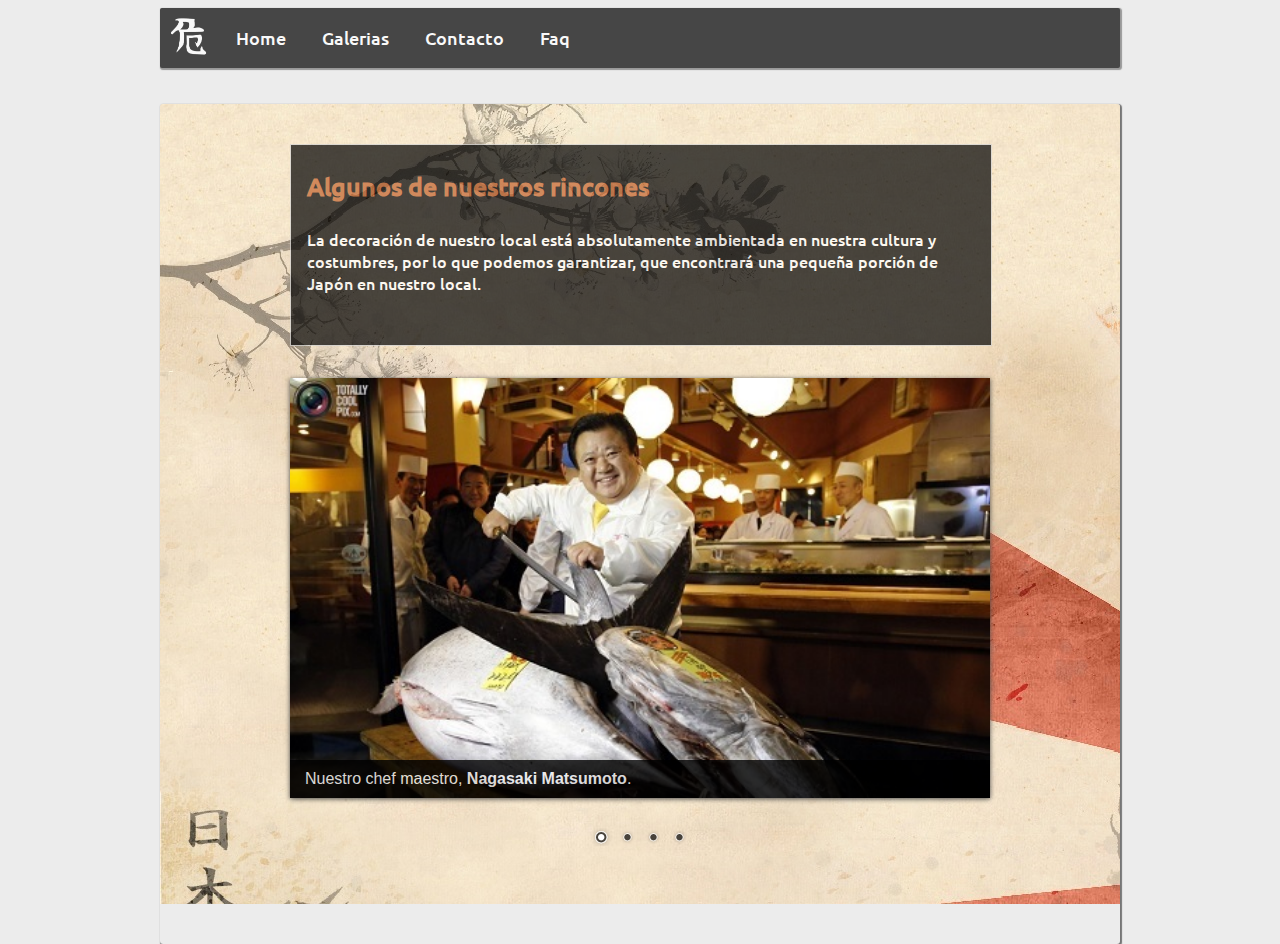
==== commit fb684fec: "refactoring" ====
--- a/index.html
+++ b/index.html
@@ -77,10 +77,10 @@
 
                     <div class="slider-wrapper theme-default">
                         <div id="slider" class="nivoSlider">
-                            <img src="./img/1.jpg" alt="Chef" title="#firstcaption">
-                            <img src="./img/2.jpg" alt="" title="#secondcaption">
-                            <img src="./img/3.jpg" alt="" title="#thirdcaption">
-                            <img src="./img/4.jpg" alt="" title="#fourthcaption">
+                            <img src="./img/slideshow/1.jpg" alt="Chef" title="#firstcaption">
+                            <img src="./img/slideshow/2.jpg" alt="" title="#secondcaption">
+                            <img src="./img/slideshow/3.jpg" alt="" title="#thirdcaption">
+                            <img src="./img/slideshow/4.jpg" alt="" title="#fourthcaption">
                         </div>
                     </div>
 
--- a/css/main.css
+++ b/css/main.css
@@ -19,7 +19,7 @@
     height: 800px;
     padding-top: 2.5em;
     margin: 2em auto 0 auto;
-    background-image: url('./../img/optimized/sushi-body.jpg');
+    background-image: url('./../img/optimized/sushi-body2.jpg');
     background-repeat: no-repeat;
     border-radius: 3px;
     box-shadow: 1px 1px 1px 1px rgba(0, 0, 0, 0.5);
